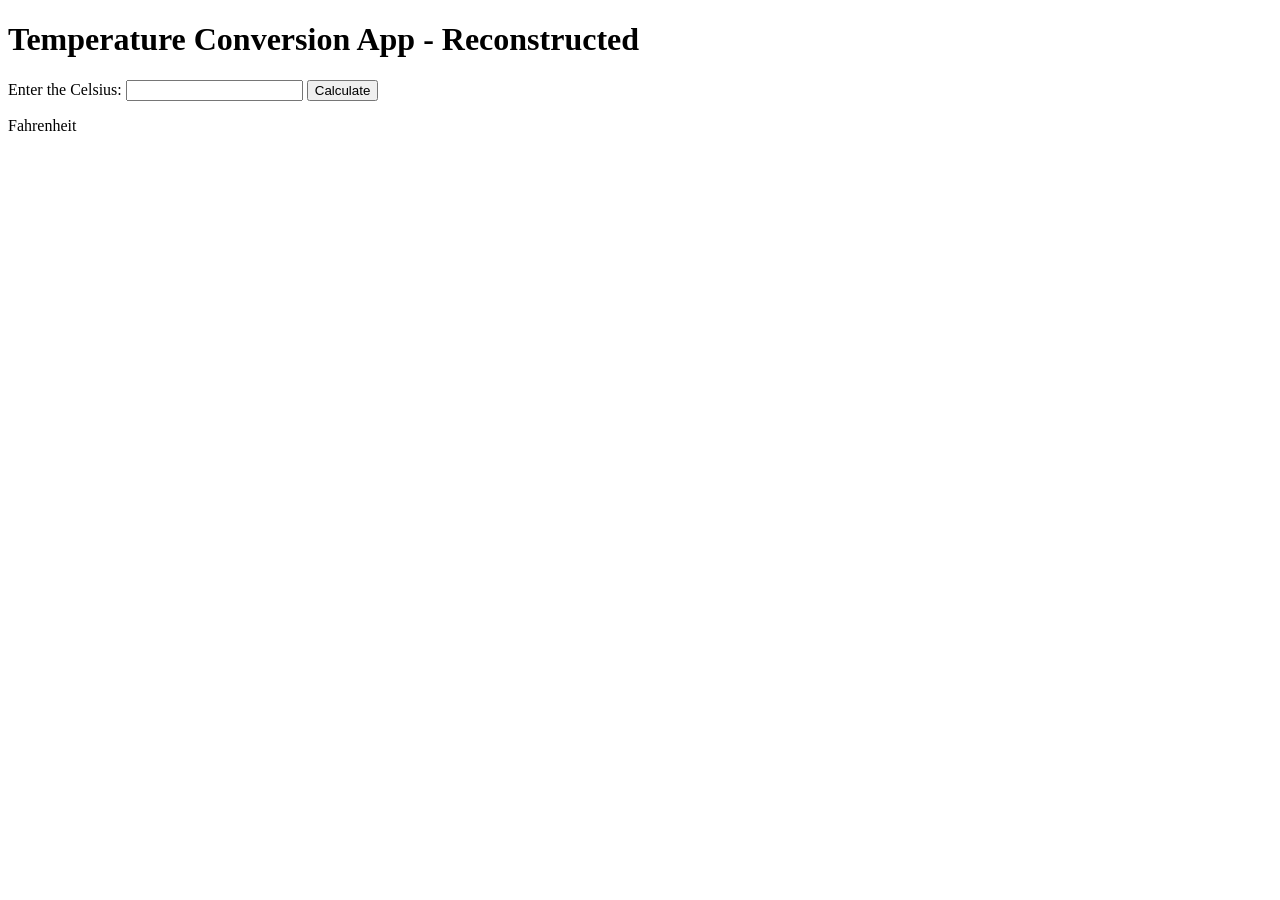
==== practice/reconstruction-week/temperature-converter/index.html @ ec443c1c "Create html for temp conversion reconstruction" ====
<!DOCTYPE html>
<html lang="en">
<head>
    <meta charset="UTF-8">
    <meta name="viewport" content="width=device-width, initial-scale=1.0">
    <title>Temperature Conversion App - Reconstructed</title>
</head>
<body>
    <header>
        <h1>Temperature Conversion App - Reconstructed</h1>
    </header>
    <main id="container">
        <form>
            <label for="celsiusInput">Enter the Celsius: </label>
            <input type="text" name="celsiusInput" id="celsiusInput">
            <input type="submit" value="Calculate" id="calculateBtn">
        </form>

        <div id="results">
            <p>Fahrenheit</p>
        </div>

    </main>
</body>
</html>
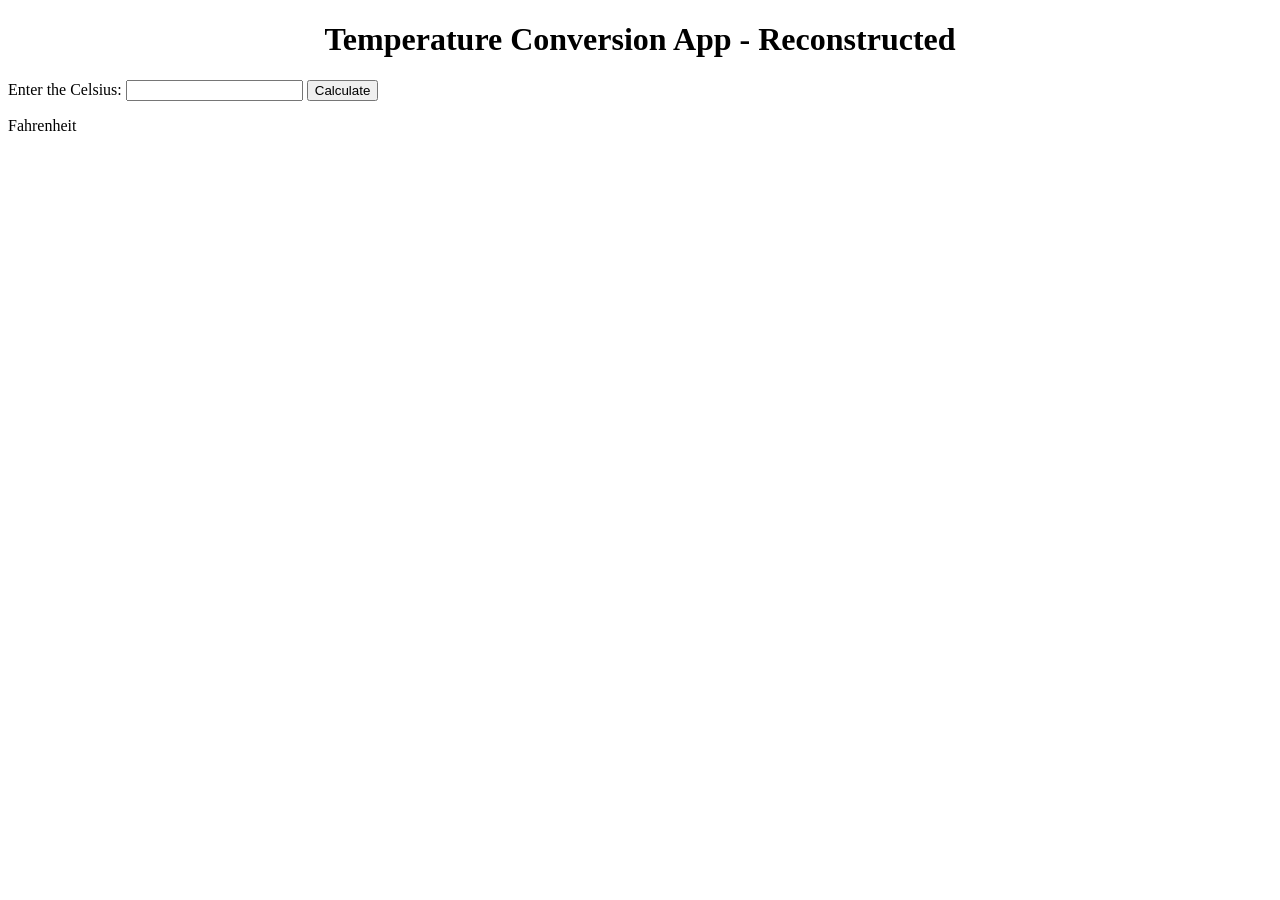
==== commit 27bb571e: "Link stylesheet and center header" ====
--- a/practice/reconstruction-week/temperature-converter/index.html
+++ b/practice/reconstruction-week/temperature-converter/index.html
@@ -1,25 +1,25 @@
-<!DOCTYPE html>
+<!doctype html>
 <html lang="en">
-<head>
-    <meta charset="UTF-8">
-    <meta name="viewport" content="width=device-width, initial-scale=1.0">
+  <head>
+    <meta charset="UTF-8" />
+    <meta name="viewport" content="width=device-width, initial-scale=1.0" />
     <title>Temperature Conversion App - Reconstructed</title>
-</head>
-<body>
+    <link href="style.css" rel="stylesheet" />
+  </head>
+  <body>
     <header>
-        <h1>Temperature Conversion App - Reconstructed</h1>
+      <h1>Temperature Conversion App - Reconstructed</h1>
     </header>
     <main id="container">
-        <form>
-            <label for="celsiusInput">Enter the Celsius: </label>
-            <input type="text" name="celsiusInput" id="celsiusInput">
-            <input type="submit" value="Calculate" id="calculateBtn">
-        </form>
+      <form>
+        <label for="celsiusInput">Enter the Celsius: </label>
+        <input type="text" name="celsiusInput" id="celsiusInput" />
+        <input type="submit" value="Calculate" id="calculateBtn" />
+      </form>
 
-        <div id="results">
-            <p>Fahrenheit</p>
-        </div>
-
+      <div id="results">
+        <p>Fahrenheit</p>
+      </div>
     </main>
-</body>
-</html>+  </body>
+</html>
--- a/practice/reconstruction-week/temperature-converter/style.css
+++ b/practice/reconstruction-week/temperature-converter/style.css
@@ -0,0 +1,8 @@
+* {
+    box-sizing: border-box;
+}
+
+header {
+    width: 100%;
+    text-align: center;
+}
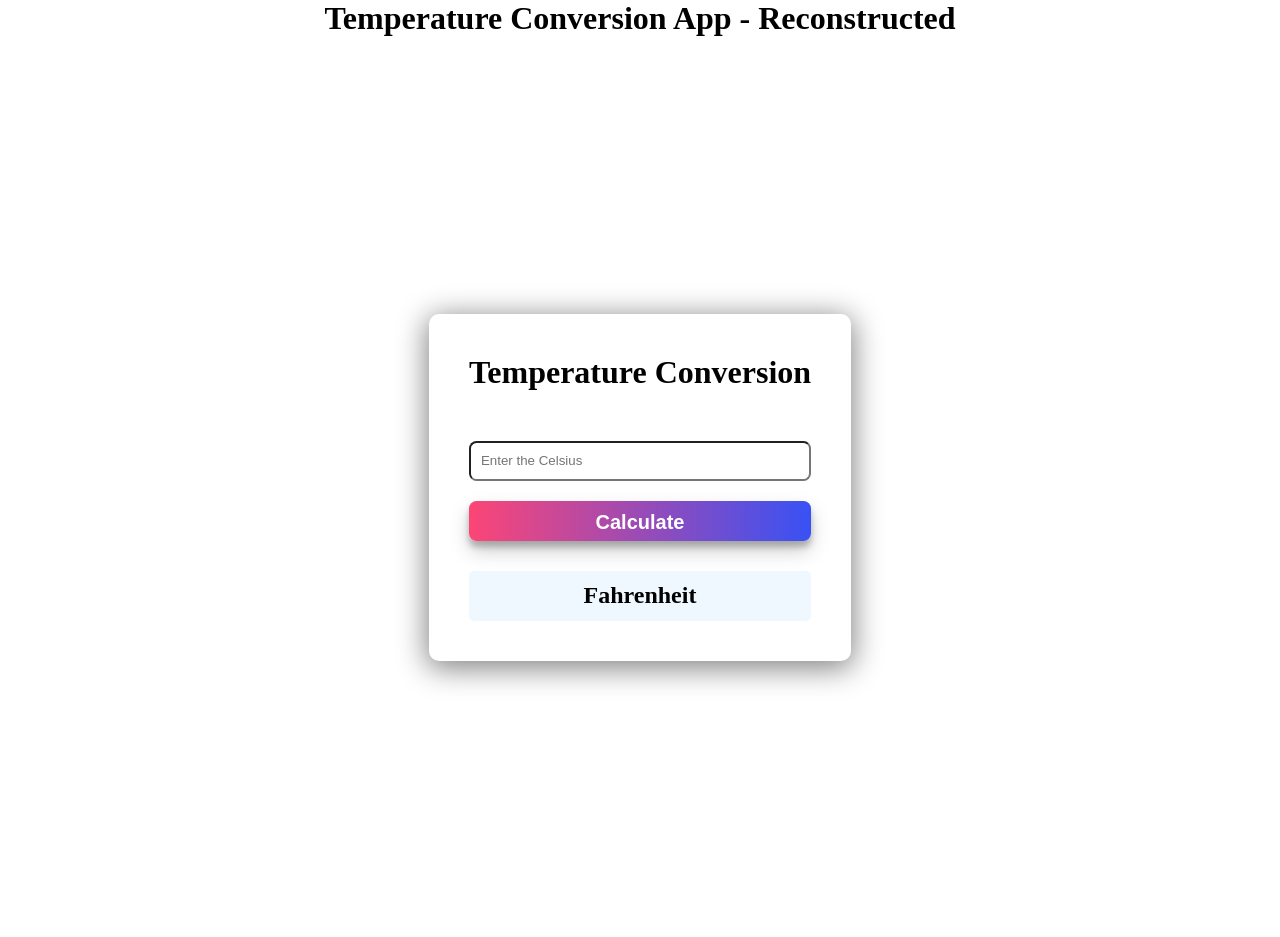
==== commit c0549909: "Complete html/css" ====
--- a/practice/reconstruction-week/temperature-converter/index.html
+++ b/practice/reconstruction-week/temperature-converter/index.html
@@ -11,14 +11,18 @@
       <h1>Temperature Conversion App - Reconstructed</h1>
     </header>
     <main id="container">
-      <form>
-        <label for="celsiusInput">Enter the Celsius: </label>
-        <input type="text" name="celsiusInput" id="celsiusInput" />
-        <input type="submit" value="Calculate" id="calculateBtn" />
-      </form>
+      <div class="card">
+        <h1>Temperature Conversion</h1>
+        <div id="form-container">
+        <form id="form">
+          <input type="text" name="celsiusInput" id="celsiusInput" placeholder="Enter the Celsius" />
+          <input type="submit" value="Calculate" id="calculateBtn" />
+        </form>
 
-      <div id="results">
-        <p>Fahrenheit</p>
+        <div id="results">
+          <p>Fahrenheit</p>
+        </div>
+        </div>
       </div>
     </main>
   </body>
--- a/practice/reconstruction-week/temperature-converter/style.css
+++ b/practice/reconstruction-week/temperature-converter/style.css
@@ -1,8 +1,78 @@
 * {
-    box-sizing: border-box;
+  box-sizing: border-box;
+  margin: 0;
+  padding: 0;
 }
 
 header {
-    width: 100%;
-    text-align: center;
-}+  width: 100%;
+  text-align: center;
+}
+
+#container {
+  display: flex;
+  flex-direction: column;
+  justify-content: center;
+  align-items: center;
+  min-height: 100vh;
+}
+
+.card {
+  display: flex;
+  flex-direction: column;
+  justify-content: center;
+  gap: 50px;
+  border-radius: 10px;
+  padding: 40px;
+  box-shadow: 0px 5px 30px 2px gray;
+}
+
+#form-container {
+    display: flex;
+    flex-direction: column;
+    gap: 30px;
+}
+
+#form {
+  display: flex;
+  flex-direction: column;
+  gap: 20px;
+}
+
+#celsiusInput,
+#calculateBtn {
+  height: 40px;
+  border-radius: 7.5px;
+  padding: 10px;
+}
+
+#calculateBtn {
+    background: linear-gradient(90deg, hsla(344, 97%, 63%, 1) 0%, hsla(232, 90%, 59%, 1) 100%);
+    border: none;
+    box-shadow: rgba(0, 0, 0, 0.19) 0px 10px 20px, rgba(0, 0, 0, 0.23) 0px 6px 6px;
+    transition: transform 0.3s ease, box-shadow 0.3s ease;
+    color: white;
+    font-size: 20px;
+    font-weight: 600;
+}
+
+#calculateBtn:hover {
+    transform: translateY(2px);
+    box-shadow: none;
+}
+
+#celsiusInput:focus {
+    background-color: antiquewhite;
+}
+
+#results {
+    background-color: aliceblue;
+    font-size: 24px;
+    font-weight: 600;
+    display: flex;
+    justify-content: center;
+    align-items: center;
+    min-height: 50px;
+    border-radius: 5px;
+}
+
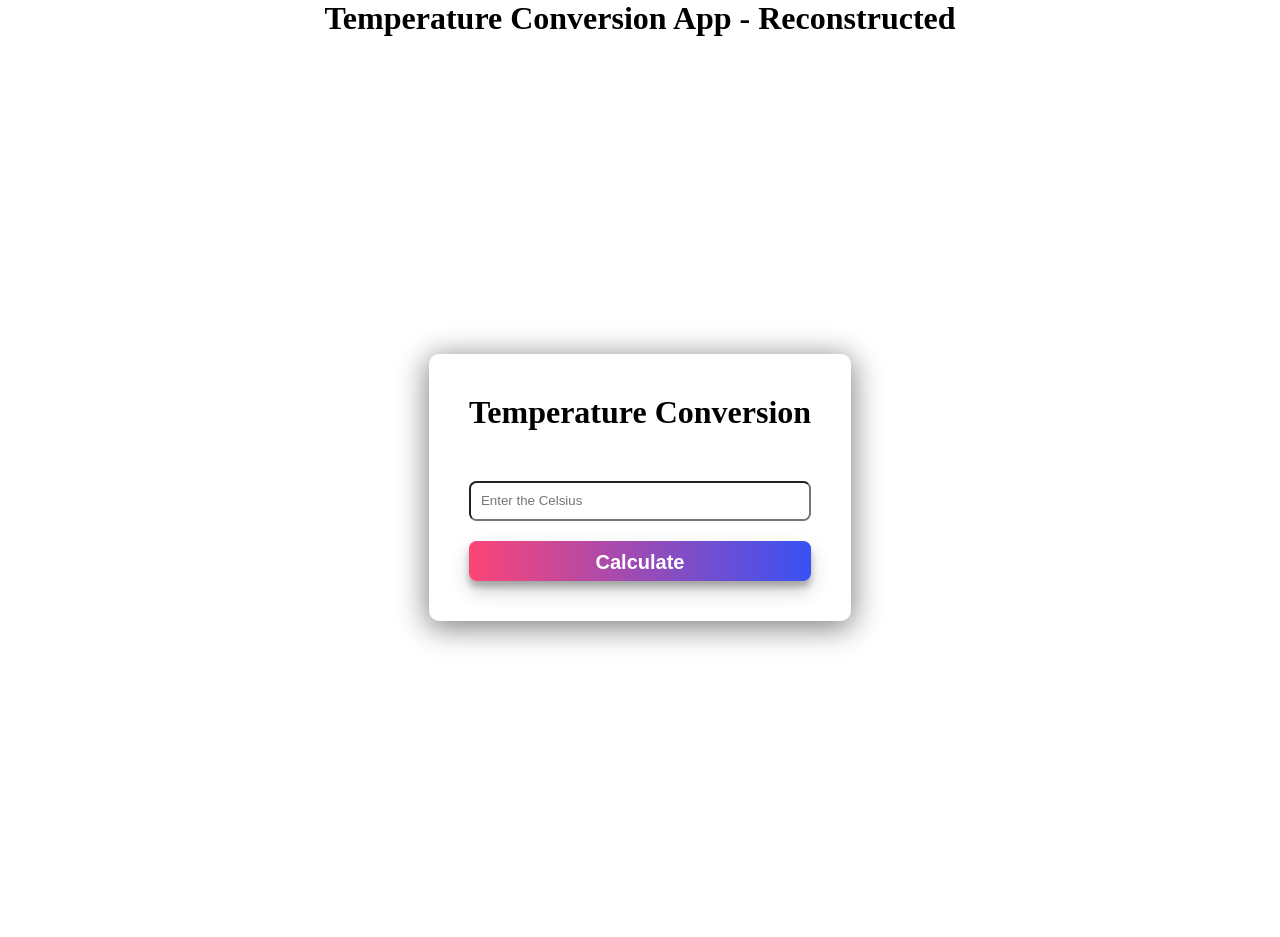
==== commit c99896e4: "Complete javascript logic" ====
--- a/practice/reconstruction-week/temperature-converter/index.html
+++ b/practice/reconstruction-week/temperature-converter/index.html
@@ -15,7 +15,7 @@
         <h1>Temperature Conversion</h1>
         <div id="form-container">
         <form id="form">
-          <input type="text" name="celsiusInput" id="celsiusInput" placeholder="Enter the Celsius" />
+          <input type="number" name="celsiusInput" id="celsiusInput" placeholder="Enter the Celsius" />
           <input type="submit" value="Calculate" id="calculateBtn" />
         </form>
 
@@ -26,4 +26,6 @@
       </div>
     </main>
   </body>
+
+  <script src="script.js"></script>
 </html>
--- a/practice/reconstruction-week/temperature-converter/style.css
+++ b/practice/reconstruction-week/temperature-converter/style.css
@@ -69,10 +69,8 @@
     background-color: aliceblue;
     font-size: 24px;
     font-weight: 600;
-    display: flex;
-    justify-content: center;
-    align-items: center;
-    min-height: 50px;
+    text-align: center;
+    padding: 15px;
     border-radius: 5px;
 }
 
